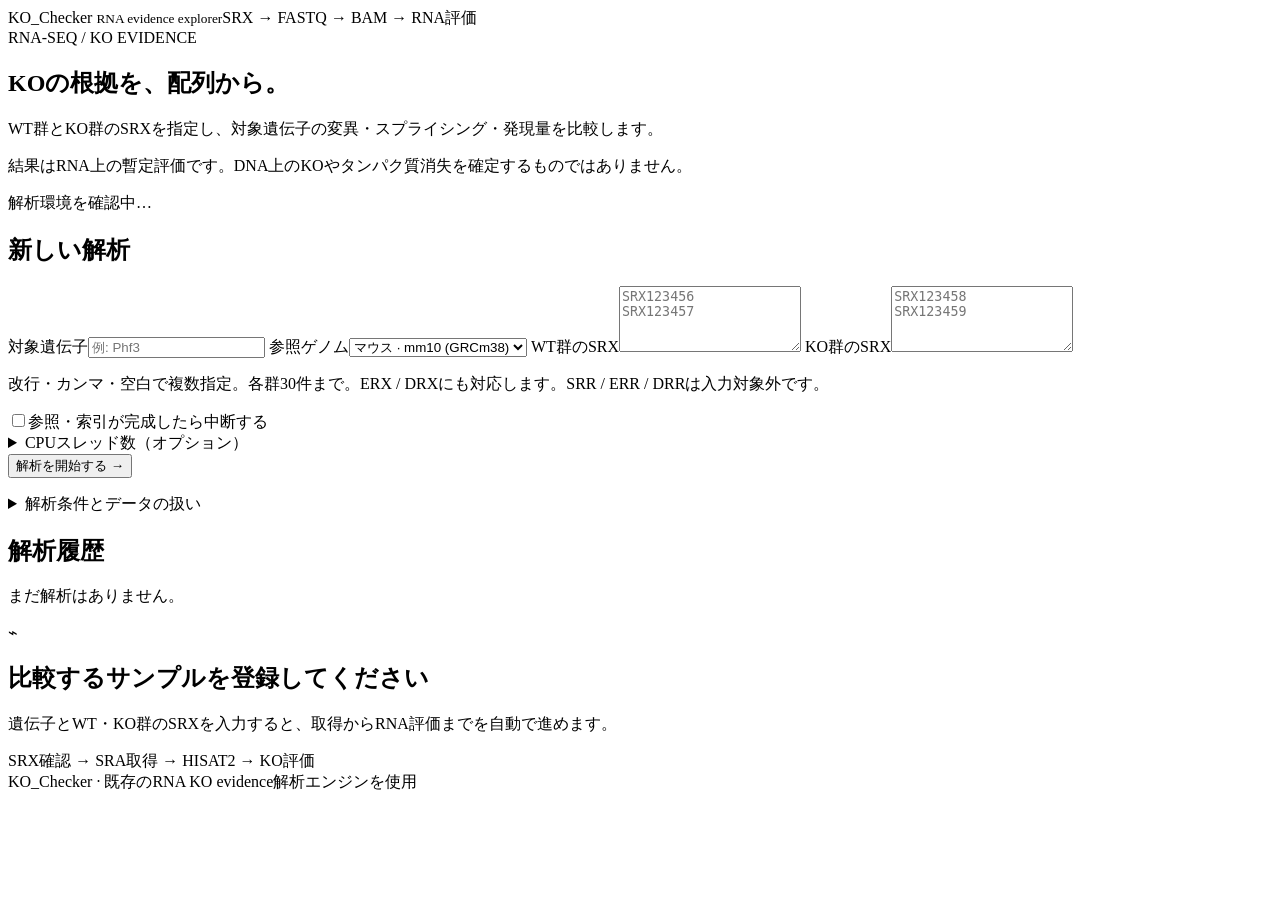
==== KO_CHECKER/static/index.html @ 0926950b "Add files via upload" ====
<!doctype html>
<html lang="ja">
<head><meta charset="utf-8"><meta name="viewport" content="width=device-width,initial-scale=1"><title>KO_Checker | RNA evidence explorer</title><link rel="stylesheet" href="/style.css"><script src="/app.js" defer></script></head>
<body>
<header><span class="brand">KO_Checker <small>RNA evidence explorer</small></span><span class="tag">SRX → FASTQ → BAM → RNA評価</span></header>
<main>
<section class="intro"><span class="eyebrow">RNA-SEQ / KO EVIDENCE</span><h1>KOの根拠を、配列から。</h1><p>WT群とKO群のSRXを指定し、対象遺伝子の変異・スプライシング・発現量を比較します。</p><p class="notice">結果はRNA上の暫定評価です。DNA上のKOやタンパク質消失を確定するものではありません。</p></section>
<div id="health" class="health" role="status">解析環境を確認中…</div>
<div class="workspace">
<aside><section class="card"><h2>新しい解析</h2><form id="analysis-form">
<label for="gene">対象遺伝子</label><input id="gene" name="gene" placeholder="例: Phf3" required maxlength="120" pattern="[A-Za-z0-9_.-]+">
<label for="assembly">参照ゲノム</label><select id="assembly" name="assembly"><option value="mm10">マウス · mm10 (GRCm38)</option><option value="mm39">マウス · mm39 (GRCm39)</option><option value="hg38">ヒト · hg38 (GRCh38)</option></select>
<label for="wt"><span class="dot wt"></span> WT群のSRX</label><textarea id="wt" name="wt" placeholder="SRX123456&#10;SRX123457" required rows="4"></textarea>
<label for="ko"><span class="dot ko"></span> KO群のSRX</label><textarea id="ko" name="ko" placeholder="SRX123458&#10;SRX123459" required rows="4"></textarea>
<p class="hint">改行・カンマ・空白で複数指定。各群30件まで。ERX / DRXにも対応します。SRR / ERR / DRRは入力対象外です。</p>
<label class="check-option"><input type="checkbox" name="pause_after_reference" id="pause-after-reference">参照・索引が完成したら中断する</label>
<details><summary>CPUスレッド数（オプション）</summary><label for="threads">使用するスレッド数</label><input id="threads" name="threads" type="number" min="1" max="256" step="1" placeholder="空欄なら既定値" aria-describedby="threads-hint"><p id="threads-hint" class="hint">空欄ならサーバーの既定値を使用します。各ツールへの指定値で、処理全体のCPU使用量の上限ではありません。中断後の再開でも同じ設定を使用します。</p></details>
<button type="submit" id="submit">解析を開始する <span>→</span></button><p id="form-error" class="error" role="alert"></p>
</form><details><summary>解析条件とデータの扱い</summary><p>公開された通常のRNA-seqを対象とします。各SRXの全runを統合します。単一細胞・UMI・特殊なライブラリは対象外です。</p><p>参照・FASTQ・完了済みBAMを保存して再利用します。初回は大量のダウンロード、数時間以上の処理、十分なディスク容量が必要になる場合があります。</p><p>HISAT2は非ストランド指定で実行します。既存のKO判定閾値を維持し、アダプタ除去は自動実行しません。</p></details></section>
<section class="card history"><h2>解析履歴</h2><div id="history"><p class="muted">まだ解析はありません。</p></div></section></aside>
<div class="content">
<section id="empty" class="card empty"><div class="empty-symbol">⌁</div><h2>比較するサンプルを登録してください</h2><p>遺伝子とWT・KO群のSRXを入力すると、取得からRNA評価までを自動で進めます。</p><div class="steps">SRX確認 <b>→</b> SRA取得 <b>→</b> HISAT2 <b>→</b> KO評価</div></section>
<section id="job" class="card" hidden><div class="section-top"><div><span class="eyebrow" id="job-id"></span><h2 id="job-title"></h2></div><span id="status" class="badge"></span></div><p id="job-message" role="status" aria-live="polite"></p><progress id="progress" max="100" value="0"></progress><div class="progress-caption"><span id="stage"></span><span id="percent"></span></div>
<div class="job-metrics"><span id="elapsed"></span><span id="run-count"></span><span id="last-update"></span></div>
<p id="activity" class="hint"></p><p id="storage-progress" class="hint"></p><div id="transfer" hidden><progress id="transfer-progress" max="100" value="0"></progress><p id="transfer-text" class="hint"></p></div>
<div class="job-actions"><button id="pause" class="secondary" hidden>中断する</button><button id="resume" hidden>再開する</button><button id="retry" class="secondary" hidden>同じ条件で再実行</button></div>
<p id="pause-info" class="hint"></p><p id="job-error" class="error"></p><details id="log-panel"><summary>処理ログ</summary><pre id="log"></pre><a id="log-download">ログ全体をダウンロード</a></details></section>
<div id="results" hidden>
<section class="card"><h2>エクソンのカバレッジとWT比較</h2><p id="exon-summary" role="status"></p><div class="scroll"><table id="exons-table"></table></div><p class="hint">「局所的な読み取り低下の疑い」はRNA上の所見であり、DNAのエクソン欠損を確定しません。深度10以上の塩基が80%以上あるWTと他エクソンを比較に使用します。他エクソンで補正した相対深度がWTの20%以下、かつ読まれた塩基が50%未満の場合に疑いを表示します。探索用の基準で、統計的な有意差検定ではありません。</p><details><summary>数値の読み方</summary><p class="hint">深度は塩基品質20以上の有効リード数です。断片数は品質フィルタ前の塩基も含め、エクソンに整列したユニーク断片数です。スキップ支持はエクソン全体をまたぐ接合断片数で、既存アイソフォームによる接合も含みます。ゼロ深度区間は最長の連続区間を示します。転写産物によってエクソン番号が異なるため座標を併記します。gRNA標的座標の自動特定は行わず、既知の標的部位の評価はこの表の座標と照合してください。</p></details></section>
<section class="card"><div class="section-top"><h2>RNA評価の結果</h2><span class="muted">検体ごとの証拠</span></div><div id="summary" class="summary"></div><div class="scroll"><table id="samples-table"></table></div><p class="hint">WT_likeは候補位置での参照配列などを支持する判定です。undeterminedはKO不成立を意味しません。発現量だけでKOを判定しません。</p></section>
<section class="card"><h2>WT群とKO群の比較</h2><div class="charts"><div><h3>対象遺伝子の発現量 <small>CPM</small></h3><div id="cpm-chart"></div></div><div><h3>検体ごとのWT基準比</h3><div id="ratio-chart"></div></div></div><p class="hint">CPMはエクソン上のユニーク断片数をライブラリ断片数で補正した指標です（TPMではありません）。WT基準は、WTラベルかつWT_likeの検体の平均です。群平均には統計検定を適用していません。</p></section>
<section class="card"><h2>変異位置の局所支持率</h2><select id="event-select" aria-label="表示する変異"></select><div id="event-chart"></div><div id="event-depth" class="hint"></div><p class="hint">候補位置を全検体で再観測した結果です。深度10未満は低カバレッジのため参考値です。「未掲載」はデータ不足などを示し、0%とは異なります。支持率は遺伝子全体の異常mRNA割合ではありません。</p></section>
<section class="card"><h2>判定根拠の詳細</h2><p id="table-limit" class="hint"></p><details open><summary>変異候補</summary><div class="scroll"><table id="events-table"></table></div></details><details><summary>スプライス接合</summary><div class="scroll"><table id="junctions-table"></table></div></details><details><summary>予測タンパク質・NMD</summary><p class="hint">注釈転写産物ごとに、1変異または1スキップを適用した予測です。タンパク質配列の存在や量の実測ではありません。</p><div class="scroll"><table id="effects-table"></table></div></details></section>
<section class="card"><h2>解析データを保存</h2><div id="downloads" class="downloads"></div></section>
</div></div></div></main><footer>KO_Checker · 既存のRNA KO evidence解析エンジンを使用</footer>
</body></html>
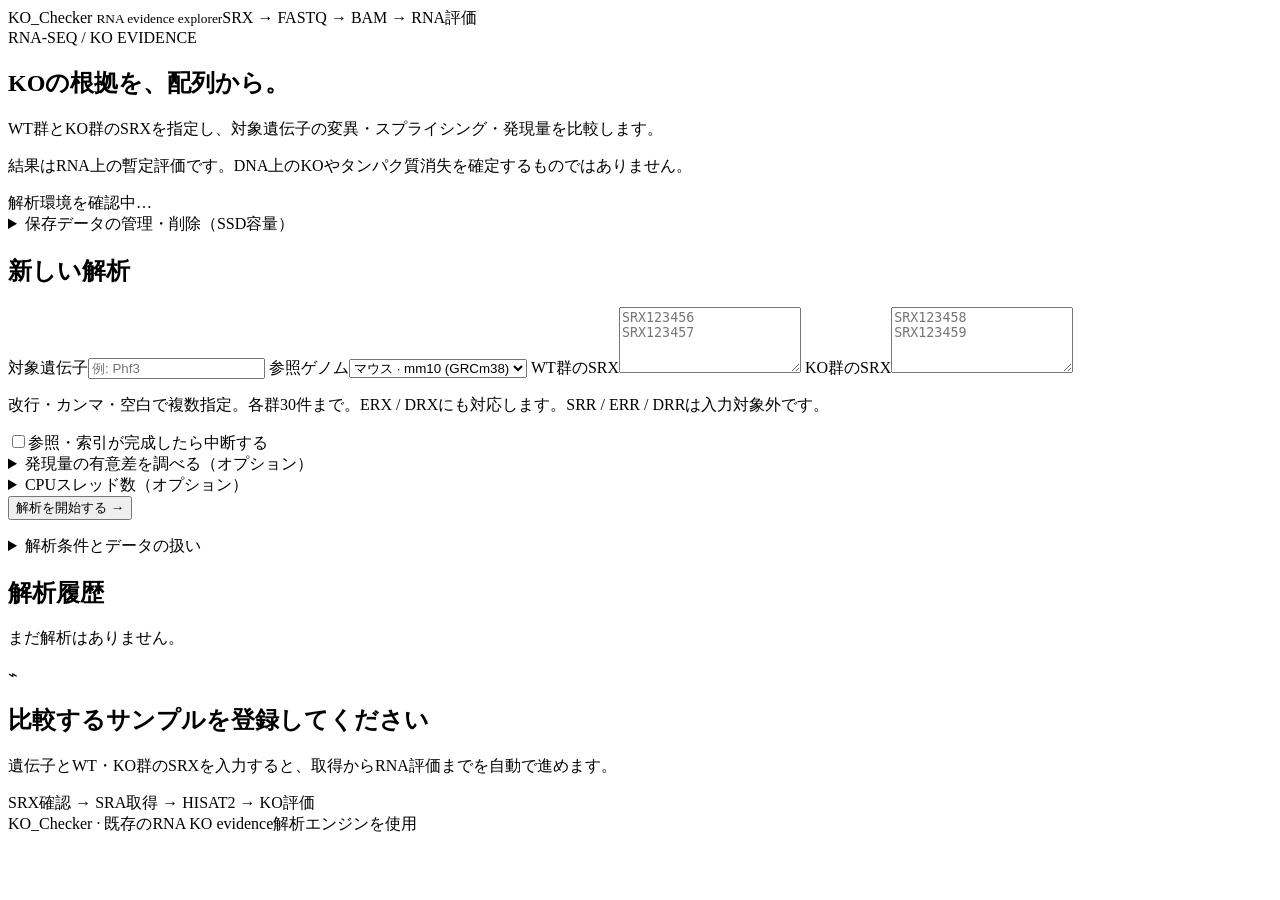
==== commit ebd8de88: "IGV Viwerの追加とKO判定プログラムの改善" ====
--- a/KO_CHECKER/static/index.html
+++ b/KO_CHECKER/static/index.html
@@ -1,11 +1,12 @@
 <!doctype html>
 <html lang="ja">
-<head><meta charset="utf-8"><meta name="viewport" content="width=device-width,initial-scale=1"><title>KO_Checker | RNA evidence explorer</title><link rel="stylesheet" href="/style.css"><script src="/app.js" defer></script></head>
+<head><meta charset="utf-8"><meta name="viewport" content="width=device-width,initial-scale=1"><title>KO_Checker | RNA evidence explorer</title><link rel="stylesheet" href="/style.css"><script src="/app.js" defer></script><script src="/storage.js" defer></script><script src="/structure.js" defer></script></head>
 <body>
 <header><span class="brand">KO_Checker <small>RNA evidence explorer</small></span><span class="tag">SRX → FASTQ → BAM → RNA評価</span></header>
 <main>
 <section class="intro"><span class="eyebrow">RNA-SEQ / KO EVIDENCE</span><h1>KOの根拠を、配列から。</h1><p>WT群とKO群のSRXを指定し、対象遺伝子の変異・スプライシング・発現量を比較します。</p><p class="notice">結果はRNA上の暫定評価です。DNA上のKOやタンパク質消失を確定するものではありません。</p></section>
 <div id="health" class="health" role="status">解析環境を確認中…</div>
+<details id="storage-panel" class="card storage-panel"><summary>保存データの管理・削除（SSD容量）</summary><p>SRA・FASTQ・BAM・参照ファイルの容量を確認し、不要なデータを選んで削除できます。</p><p class="hint">データは複数の解析で共有しています。中断中の解析も、削除後の再開には再取得・再計算が必要になる場合があります。結論・CSV・ログ・解析履歴は保持します。</p><div class="storage-actions"><button type="button" id="storage-refresh" class="secondary">容量を更新</button><button type="button" id="storage-select-reads" class="secondary">SRA・FASTQを選択</button><button type="button" id="storage-select-bam" class="secondary">BAMを選択</button><button type="button" id="storage-select-reference" class="secondary">参照と索引を選択</button><button type="button" id="storage-clear" class="secondary">選択を解除</button></div><p id="storage-status" role="status" aria-live="polite">開くと容量を確認します。</p><p id="storage-warning" class="hint"></p><div class="scroll"><table id="storage-table"></table></div><div class="storage-actions"><span id="storage-selected">選択なし</span><button type="button" id="storage-preview" disabled>選択したデータの削除内容を確認</button></div><div id="storage-confirmation" class="storage-confirmation" hidden><h3>削除内容の確認</h3><p id="storage-confirm-size"></p><ul id="storage-confirm-list"></ul><p>ごみ箱には移動せず、選択した共有データを完全に削除します。必要になったデータは再取得・再計算します。</p><div class="storage-actions"><button type="button" id="storage-delete" class="danger">確認したデータを完全に削除</button><button type="button" id="storage-cancel" class="secondary">キャンセル</button></div></div><p id="storage-error" class="error" role="alert"></p></details>
 <div class="workspace">
 <aside><section class="card"><h2>新しい解析</h2><form id="analysis-form">
 <label for="gene">対象遺伝子</label><input id="gene" name="gene" placeholder="例: Phf3" required maxlength="120" pattern="[A-Za-z0-9_.-]+">
@@ -14,9 +15,10 @@
 <label for="ko"><span class="dot ko"></span> KO群のSRX</label><textarea id="ko" name="ko" placeholder="SRX123458&#10;SRX123459" required rows="4"></textarea>
 <p class="hint">改行・カンマ・空白で複数指定。各群30件まで。ERX / DRXにも対応します。SRR / ERR / DRRは入力対象外です。</p>
 <label class="check-option"><input type="checkbox" name="pause_after_reference" id="pause-after-reference">参照・索引が完成したら中断する</label>
+<details><summary>発現量の有意差を調べる（オプション）</summary><label class="check-option"><input type="checkbox" name="confirm_replicates" id="confirm-replicates">各SRXは独立した生物学的反復で、群間の組織・実験条件・バッチが比較可能であることを確認した</label><p class="hint">各群2検体以上で、相対発現量CPMの平均差の探索的な置換検定を行います。対応のある検体や群とバッチが交絡するデータには使用しないでください。RNA-seqの組成補正やバッチ補正は行いません。未確認でも減少率は表示します。</p></details>
 <details><summary>CPUスレッド数（オプション）</summary><label for="threads">使用するスレッド数</label><input id="threads" name="threads" type="number" min="1" max="256" step="1" placeholder="空欄なら既定値" aria-describedby="threads-hint"><p id="threads-hint" class="hint">空欄ならサーバーの既定値を使用します。各ツールへの指定値で、処理全体のCPU使用量の上限ではありません。中断後の再開でも同じ設定を使用します。</p></details>
 <button type="submit" id="submit">解析を開始する <span>→</span></button><p id="form-error" class="error" role="alert"></p>
-</form><details><summary>解析条件とデータの扱い</summary><p>公開された通常のRNA-seqを対象とします。各SRXの全runを統合します。単一細胞・UMI・特殊なライブラリは対象外です。</p><p>参照・FASTQ・完了済みBAMを保存して再利用します。初回は大量のダウンロード、数時間以上の処理、十分なディスク容量が必要になる場合があります。</p><p>HISAT2は非ストランド指定で実行します。既存のKO判定閾値を維持し、アダプタ除去は自動実行しません。</p></details></section>
+</form><details><summary>解析条件とデータの扱い</summary><p>公開された通常のRNA-seqを対象とします。各SRXの全runを統合します。単一細胞・UMI・特殊なライブラリは対象外です。</p><p>prefetch → 整合性検査 → fasterq-dump → fastp → HISAT2 → samtoolsの順に処理します。参照・元FASTQ・前処理済みFASTQ・完了済みBAMを保存して再利用します。</p><p>fastpでアダプタ除去・品質フィルタとQCレポートを作成します。HISAT2は非ストランド指定、最大100マッピングを出力し、ペアエンドでは混合・discordantマッピングを無効にします。KO評価には従来どおりユニークな一次アラインメントを使用します。初回は数時間以上の処理と十分なディスク容量が必要になる場合があります。</p></details></section>
 <section class="card history"><h2>解析履歴</h2><div id="history"><p class="muted">まだ解析はありません。</p></div></section></aside>
 <div class="content">
 <section id="empty" class="card empty"><div class="empty-symbol">⌁</div><h2>比較するサンプルを登録してください</h2><p>遺伝子とWT・KO群のSRXを入力すると、取得からRNA評価までを自動で進めます。</p><div class="steps">SRX確認 <b>→</b> SRA取得 <b>→</b> HISAT2 <b>→</b> KO評価</div></section>
@@ -26,11 +28,14 @@
 <div class="job-actions"><button id="pause" class="secondary" hidden>中断する</button><button id="resume" hidden>再開する</button><button id="retry" class="secondary" hidden>同じ条件で再実行</button></div>
 <p id="pause-info" class="hint"></p><p id="job-error" class="error"></p><details id="log-panel"><summary>処理ログ</summary><pre id="log"></pre><a id="log-download">ログ全体をダウンロード</a></details></section>
 <div id="results" hidden>
+<section class="card conclusion" aria-labelledby="conclusion-title"><span class="eyebrow">CONCLUSION</span><h2 id="conclusion-title">解析の結論</h2><dl class="conclusion-findings"><dt>配列による評価</dt><dd id="conclusion-sequence"></dd><dt>WT比の発現量</dt><dd><p id="conclusion-expression"></p><p id="conclusion-statistics" class="hint"></p></dd><dt>局所的に低下したエクソン</dt><dd><p id="conclusion-exons"></p><ul id="conclusion-exon-highlights"></ul></dd><dt>NMDの解釈</dt><dd id="conclusion-nmd"></dd></dl><p id="conclusion-overall" class="conclusion-overall"></p><details><summary>この結論の範囲</summary><p id="conclusion-sequence-note"></p><ul id="conclusion-notes"></ul></details></section>
 <section class="card"><h2>エクソンのカバレッジとWT比較</h2><p id="exon-summary" role="status"></p><div class="scroll"><table id="exons-table"></table></div><p class="hint">「局所的な読み取り低下の疑い」はRNA上の所見であり、DNAのエクソン欠損を確定しません。深度10以上の塩基が80%以上あるWTと他エクソンを比較に使用します。他エクソンで補正した相対深度がWTの20%以下、かつ読まれた塩基が50%未満の場合に疑いを表示します。探索用の基準で、統計的な有意差検定ではありません。</p><details><summary>数値の読み方</summary><p class="hint">深度は塩基品質20以上の有効リード数です。断片数は品質フィルタ前の塩基も含め、エクソンに整列したユニーク断片数です。スキップ支持はエクソン全体をまたぐ接合断片数で、既存アイソフォームによる接合も含みます。ゼロ深度区間は最長の連続区間を示します。転写産物によってエクソン番号が異なるため座標を併記します。gRNA標的座標の自動特定は行わず、既知の標的部位の評価はこの表の座標と照合してください。</p></details></section>
+<section class="card" aria-labelledby="structure-title"><h2 id="structure-title">WTとKOの遺伝子構造</h2><p id="structure-status" class="hint"></p><div id="structure-controls" class="structure-controls" hidden><label>転写産物<select id="structure-transcript"></select></label><label>WT検体<select id="structure-wt"></select></label><label>KO検体<select id="structure-ko"></select></label><label>KO予測モデル<select id="structure-model"></select></label><label class="check-option"><input type="checkbox" id="structure-compress" checked>イントロンを短縮</label><label>表示倍率<select id="structure-zoom"><option value="1">100%</option><option value="1.5">150%</option><option value="2">200%</option><option value="3">300%</option></select></label><button type="button" id="structure-save" class="secondary">図をSVGで保存</button></div><div id="structure-diagram" class="structure-diagram"></div><p id="structure-detail" class="structure-detail" role="status">エクソン・開始／終止コドン・変異を選ぶと詳細を表示します。</p><p class="hint">WTは参照注釈に観測された深度と変異を重ねた図です。KOの欠損・接合・終止コドンはモデルの仮定を含みます。薄い箱はUTR等の非CDS、太い箱は参照CDSまたはKOモデルの予測ORF（翻訳範囲が不明なら参照CDS）、赤い斜線は欠損候補、破線は条件付きの接合、ひし形は観測した変異です。図は5′→3′方向に描き、マイナス鎖ではゲノム座標が右へ減少します。</p></section>
+<section class="card"><h2>RNA領域欠損によるKO推定・アミノ酸配列</h2><p id="region-summary"></p><p class="hint">WTで十分読める領域の深度がライブラリ補正後に90%以上減少し、別の領域は保たれる場合を評価します。主要なコード配列の開始領域喪失、または30塩基以上かつ10%以上のコード領域喪失／フレームシフトをKO様の根拠にします。DNA欠失の確定ではありません。「coverage_only」は接合未確認の仮定モデルです。末端欠損では未知の末端配列を作らず、既知部分のペプチド断片だけを表示します。開始コドン欠損では翻訳開始位置を推測しません。</p><div class="scroll"><table id="regions-table"></table></div></section>
 <section class="card"><div class="section-top"><h2>RNA評価の結果</h2><span class="muted">検体ごとの証拠</span></div><div id="summary" class="summary"></div><div class="scroll"><table id="samples-table"></table></div><p class="hint">WT_likeは候補位置での参照配列などを支持する判定です。undeterminedはKO不成立を意味しません。発現量だけでKOを判定しません。</p></section>
-<section class="card"><h2>WT群とKO群の比較</h2><div class="charts"><div><h3>対象遺伝子の発現量 <small>CPM</small></h3><div id="cpm-chart"></div></div><div><h3>検体ごとのWT基準比</h3><div id="ratio-chart"></div></div></div><p class="hint">CPMはエクソン上のユニーク断片数をライブラリ断片数で補正した指標です（TPMではありません）。WT基準は、WTラベルかつWT_likeの検体の平均です。群平均には統計検定を適用していません。</p></section>
+<section class="card"><h2>WT群とKO群の比較</h2><div class="charts"><div><h3>対象遺伝子の発現量 <small>CPM</small></h3><div id="cpm-chart"></div></div><div><h3>検体ごとのWT基準比</h3><div id="ratio-chart"></div></div></div><p class="hint">CPMはエクソン上のユニーク断片数をライブラリ断片数で補正した相対発現指標です（TPMや絶対mRNA量ではありません）。WT基準は、有効なライブラリ計数を持つWT指定検体すべての平均です。配列の判定保留でも発現量を比較します。有意差の評価条件と結果は冒頭の結論に表示します。</p></section>
 <section class="card"><h2>変異位置の局所支持率</h2><select id="event-select" aria-label="表示する変異"></select><div id="event-chart"></div><div id="event-depth" class="hint"></div><p class="hint">候補位置を全検体で再観測した結果です。深度10未満は低カバレッジのため参考値です。「未掲載」はデータ不足などを示し、0%とは異なります。支持率は遺伝子全体の異常mRNA割合ではありません。</p></section>
 <section class="card"><h2>判定根拠の詳細</h2><p id="table-limit" class="hint"></p><details open><summary>変異候補</summary><div class="scroll"><table id="events-table"></table></div></details><details><summary>スプライス接合</summary><div class="scroll"><table id="junctions-table"></table></div></details><details><summary>予測タンパク質・NMD</summary><p class="hint">注釈転写産物ごとに、1変異または1スキップを適用した予測です。タンパク質配列の存在や量の実測ではありません。</p><div class="scroll"><table id="effects-table"></table></div></details></section>
 <section class="card"><h2>解析データを保存</h2><div id="downloads" class="downloads"></div></section>
 </div></div></div></main><footer>KO_Checker · 既存のRNA KO evidence解析エンジンを使用</footer>
-</body></html>
+<script src="/igv-panel.js" defer></script></body></html>
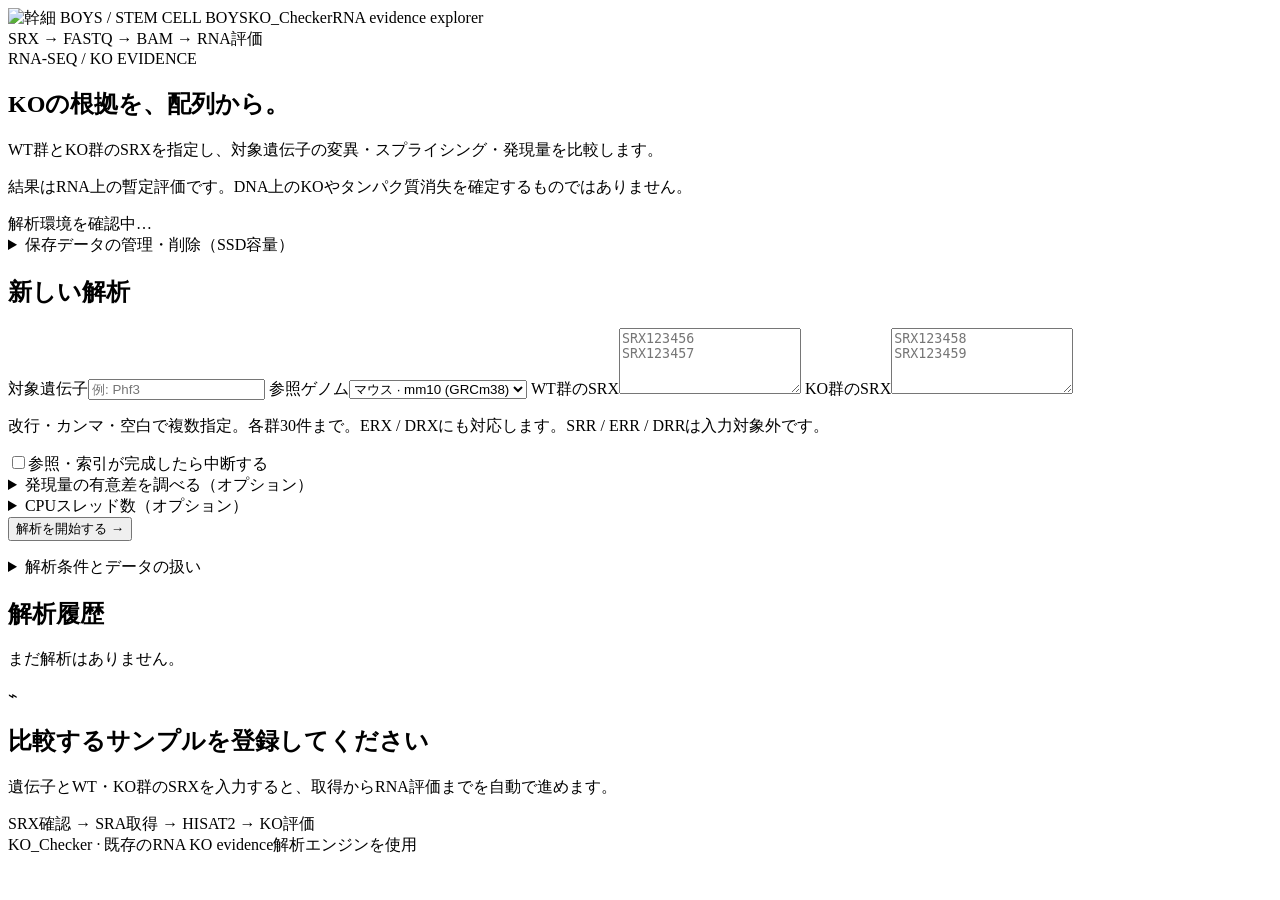
==== commit 5238fb92: "テスト送信" ====
--- a/KO_CHECKER/static/index.html
+++ b/KO_CHECKER/static/index.html
@@ -2,7 +2,7 @@
 <html lang="ja">
 <head><meta charset="utf-8"><meta name="viewport" content="width=device-width,initial-scale=1"><title>KO_Checker | RNA evidence explorer</title><link rel="stylesheet" href="/style.css"><script src="/app.js" defer></script><script src="/storage.js" defer></script><script src="/structure.js" defer></script></head>
 <body>
-<header><span class="brand">KO_Checker <small>RNA evidence explorer</small></span><span class="tag">SRX → FASTQ → BAM → RNA評価</span></header>
+<header><div class="brand-group"><img class="brand-logo" src="/stem-cell-boys.png" alt="幹細 BOYS / STEM CELL BOYS" width="72" height="72"><span class="brand">KO_Checker</span><span class="brand-description">RNA evidence explorer</span></div><span class="tag">SRX → FASTQ → BAM → RNA評価</span></header>
 <main>
 <section class="intro"><span class="eyebrow">RNA-SEQ / KO EVIDENCE</span><h1>KOの根拠を、配列から。</h1><p>WT群とKO群のSRXを指定し、対象遺伝子の変異・スプライシング・発現量を比較します。</p><p class="notice">結果はRNA上の暫定評価です。DNA上のKOやタンパク質消失を確定するものではありません。</p></section>
 <div id="health" class="health" role="status">解析環境を確認中…</div>
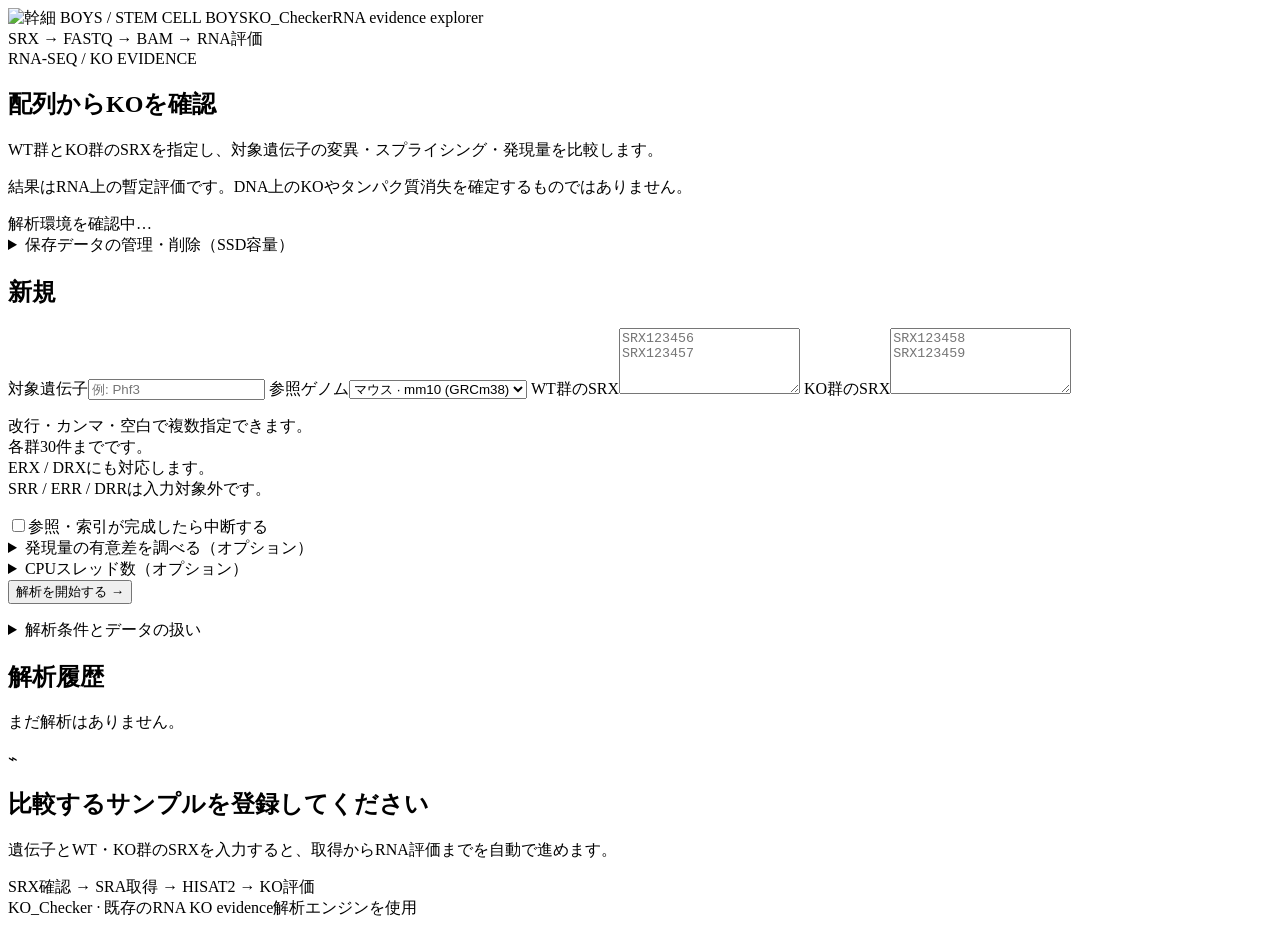
==== commit c4850f64: "文章の行間や配置、色等を変更" ====
--- a/KO_CHECKER/static/index.html
+++ b/KO_CHECKER/static/index.html
@@ -4,21 +4,21 @@
 <body>
 <header><div class="brand-group"><img class="brand-logo" src="/stem-cell-boys.png" alt="幹細 BOYS / STEM CELL BOYS" width="72" height="72"><span class="brand">KO_Checker</span><span class="brand-description">RNA evidence explorer</span></div><span class="tag">SRX → FASTQ → BAM → RNA評価</span></header>
 <main>
-<section class="intro"><span class="eyebrow">RNA-SEQ / KO EVIDENCE</span><h1>KOの根拠を、配列から。</h1><p>WT群とKO群のSRXを指定し、対象遺伝子の変異・スプライシング・発現量を比較します。</p><p class="notice">結果はRNA上の暫定評価です。DNA上のKOやタンパク質消失を確定するものではありません。</p></section>
+<section class="intro"><span class="eyebrow">RNA-SEQ / KO EVIDENCE</span><h1>配列からKOを確認</h1><p>WT群とKO群のSRXを指定し、対象遺伝子の変異・スプライシング・発現量を比較します。</p><p class="notice">結果はRNA上の暫定評価です。DNA上のKOやタンパク質消失を確定するものではありません。</p></section>
 <div id="health" class="health" role="status">解析環境を確認中…</div>
 <details id="storage-panel" class="card storage-panel"><summary>保存データの管理・削除（SSD容量）</summary><p>SRA・FASTQ・BAM・参照ファイルの容量を確認し、不要なデータを選んで削除できます。</p><p class="hint">データは複数の解析で共有しています。中断中の解析も、削除後の再開には再取得・再計算が必要になる場合があります。結論・CSV・ログ・解析履歴は保持します。</p><div class="storage-actions"><button type="button" id="storage-refresh" class="secondary">容量を更新</button><button type="button" id="storage-select-reads" class="secondary">SRA・FASTQを選択</button><button type="button" id="storage-select-bam" class="secondary">BAMを選択</button><button type="button" id="storage-select-reference" class="secondary">参照と索引を選択</button><button type="button" id="storage-clear" class="secondary">選択を解除</button></div><p id="storage-status" role="status" aria-live="polite">開くと容量を確認します。</p><p id="storage-warning" class="hint"></p><div class="scroll"><table id="storage-table"></table></div><div class="storage-actions"><span id="storage-selected">選択なし</span><button type="button" id="storage-preview" disabled>選択したデータの削除内容を確認</button></div><div id="storage-confirmation" class="storage-confirmation" hidden><h3>削除内容の確認</h3><p id="storage-confirm-size"></p><ul id="storage-confirm-list"></ul><p>ごみ箱には移動せず、選択した共有データを完全に削除します。必要になったデータは再取得・再計算します。</p><div class="storage-actions"><button type="button" id="storage-delete" class="danger">確認したデータを完全に削除</button><button type="button" id="storage-cancel" class="secondary">キャンセル</button></div></div><p id="storage-error" class="error" role="alert"></p></details>
 <div class="workspace">
-<aside><section class="card"><h2>新しい解析</h2><form id="analysis-form">
+<aside><section class="card"><h2>新規</h2><form id="analysis-form">
 <label for="gene">対象遺伝子</label><input id="gene" name="gene" placeholder="例: Phf3" required maxlength="120" pattern="[A-Za-z0-9_.-]+">
 <label for="assembly">参照ゲノム</label><select id="assembly" name="assembly"><option value="mm10">マウス · mm10 (GRCm38)</option><option value="mm39">マウス · mm39 (GRCm39)</option><option value="hg38">ヒト · hg38 (GRCh38)</option></select>
 <label for="wt"><span class="dot wt"></span> WT群のSRX</label><textarea id="wt" name="wt" placeholder="SRX123456&#10;SRX123457" required rows="4"></textarea>
 <label for="ko"><span class="dot ko"></span> KO群のSRX</label><textarea id="ko" name="ko" placeholder="SRX123458&#10;SRX123459" required rows="4"></textarea>
-<p class="hint">改行・カンマ・空白で複数指定。各群30件まで。ERX / DRXにも対応します。SRR / ERR / DRRは入力対象外です。</p>
-<label class="check-option"><input type="checkbox" name="pause_after_reference" id="pause-after-reference">参照・索引が完成したら中断する</label>
-<details><summary>発現量の有意差を調べる（オプション）</summary><label class="check-option"><input type="checkbox" name="confirm_replicates" id="confirm-replicates">各SRXは独立した生物学的反復で、群間の組織・実験条件・バッチが比較可能であることを確認した</label><p class="hint">各群2検体以上で、相対発現量CPMの平均差の探索的な置換検定を行います。対応のある検体や群とバッチが交絡するデータには使用しないでください。RNA-seqの組成補正やバッチ補正は行いません。未確認でも減少率は表示します。</p></details>
+<p class="hint sentence-lines">改行・カンマ・空白で複数指定できます。<br>各群30件までです。<br>ERX / DRXにも対応します。<br>SRR / ERR / DRRは入力対象外です。</p>
+<label class="check-option sentence-lines"><input type="checkbox" name="pause_after_reference" id="pause-after-reference">参照・索引が完成したら中断する</label>
+<details><summary>発現量の有意差を調べる（オプション）</summary><label class="check-option sentence-lines"><input type="checkbox" name="confirm_replicates" id="confirm-replicates">各SRXは独立した生物学的反復で、群間の組織・実験条件・バッチが比較可能であることを確認した</label><p class="hint sentence-lines">各群2検体以上で、相対発現量CPMの平均差の探索的な置換検定を行います。<br>対応のある検体や群とバッチが交絡するデータには使用しないでください。<br>RNA-seqの組成補正やバッチ補正は行いません。<br>未確認でも減少率は表示します。</p></details>
 <details><summary>CPUスレッド数（オプション）</summary><label for="threads">使用するスレッド数</label><input id="threads" name="threads" type="number" min="1" max="256" step="1" placeholder="空欄なら既定値" aria-describedby="threads-hint"><p id="threads-hint" class="hint">空欄ならサーバーの既定値を使用します。各ツールへの指定値で、処理全体のCPU使用量の上限ではありません。中断後の再開でも同じ設定を使用します。</p></details>
 <button type="submit" id="submit">解析を開始する <span>→</span></button><p id="form-error" class="error" role="alert"></p>
-</form><details><summary>解析条件とデータの扱い</summary><p>公開された通常のRNA-seqを対象とします。各SRXの全runを統合します。単一細胞・UMI・特殊なライブラリは対象外です。</p><p>prefetch → 整合性検査 → fasterq-dump → fastp → HISAT2 → samtoolsの順に処理します。参照・元FASTQ・前処理済みFASTQ・完了済みBAMを保存して再利用します。</p><p>fastpでアダプタ除去・品質フィルタとQCレポートを作成します。HISAT2は非ストランド指定、最大100マッピングを出力し、ペアエンドでは混合・discordantマッピングを無効にします。KO評価には従来どおりユニークな一次アラインメントを使用します。初回は数時間以上の処理と十分なディスク容量が必要になる場合があります。</p></details></section>
+</form><details><summary>解析条件とデータの扱い</summary><p class="sentence-lines">公開された通常のRNA-seqを対象とします。<br>各SRXの全runを統合します。<br>単一細胞・UMI・特殊なライブラリは対象外です。</p><p class="sentence-lines">prefetch → 整合性検査 → fasterq-dump → fastp → HISAT2 → samtoolsの順に処理します。<br>参照・元FASTQ・前処理済みFASTQ・完了済みBAMを保存して再利用します。</p><p class="sentence-lines">fastpでアダプタ除去・品質フィルタとQCレポートを作成します。<br>HISAT2は非ストランド指定、最大100マッピングを出力し、ペアエンドでは混合・discordantマッピングを無効にします。<br>KO評価には従来どおりユニークな一次アラインメントを使用します。<br>初回は数時間以上の処理と十分なディスク容量が必要になる場合があります。</p></details></section>
 <section class="card history"><h2>解析履歴</h2><div id="history"><p class="muted">まだ解析はありません。</p></div></section></aside>
 <div class="content">
 <section id="empty" class="card empty"><div class="empty-symbol">⌁</div><h2>比較するサンプルを登録してください</h2><p>遺伝子とWT・KO群のSRXを入力すると、取得からRNA評価までを自動で進めます。</p><div class="steps">SRX確認 <b>→</b> SRA取得 <b>→</b> HISAT2 <b>→</b> KO評価</div></section>
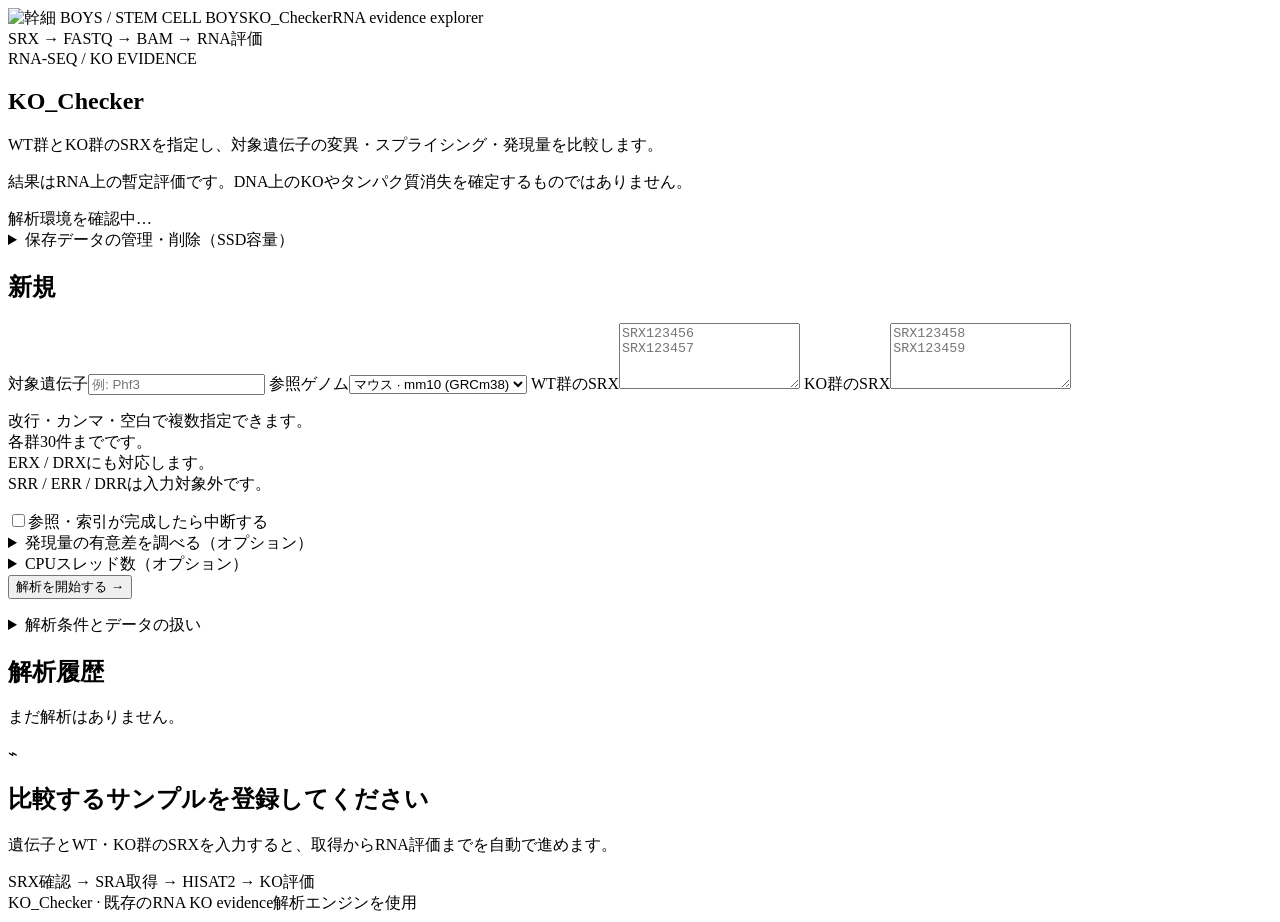
==== commit 38cc70a6: "選択ボタンの仕様変更" ====
--- a/KO_CHECKER/static/index.html
+++ b/KO_CHECKER/static/index.html
@@ -1,10 +1,10 @@
 <!doctype html>
 <html lang="ja">
-<head><meta charset="utf-8"><meta name="viewport" content="width=device-width,initial-scale=1"><title>KO_Checker | RNA evidence explorer</title><link rel="stylesheet" href="/style.css"><script src="/app.js" defer></script><script src="/storage.js" defer></script><script src="/structure.js" defer></script></head>
+<head><meta charset="utf-8"><meta name="viewport" content="width=device-width,initial-scale=1"><title>KO_Checker | RNA evidence explorer</title><link rel="preconnect" href="https://fonts.googleapis.com"><link rel="preconnect" href="https://fonts.gstatic.com" crossorigin><link rel="stylesheet" href="https://fonts.googleapis.com/css2?family=Noto+Sans+JP:wght@100..900&amp;display=swap"><link rel="stylesheet" href="/style.css"><script src="/app.js" defer></script><script src="/storage.js" defer></script><script src="/structure.js" defer></script></head>
 <body>
 <header><div class="brand-group"><img class="brand-logo" src="/stem-cell-boys.png" alt="幹細 BOYS / STEM CELL BOYS" width="72" height="72"><span class="brand">KO_Checker</span><span class="brand-description">RNA evidence explorer</span></div><span class="tag">SRX → FASTQ → BAM → RNA評価</span></header>
 <main>
-<section class="intro"><span class="eyebrow">RNA-SEQ / KO EVIDENCE</span><h1>配列からKOを確認</h1><p>WT群とKO群のSRXを指定し、対象遺伝子の変異・スプライシング・発現量を比較します。</p><p class="notice">結果はRNA上の暫定評価です。DNA上のKOやタンパク質消失を確定するものではありません。</p></section>
+<section class="intro"><span class="eyebrow">RNA-SEQ / KO EVIDENCE</span><h1>KO_Checker</h1><p>WT群とKO群のSRXを指定し、対象遺伝子の変異・スプライシング・発現量を比較します。</p><p class="notice">結果はRNA上の暫定評価です。DNA上のKOやタンパク質消失を確定するものではありません。</p></section>
 <div id="health" class="health" role="status">解析環境を確認中…</div>
 <details id="storage-panel" class="card storage-panel"><summary>保存データの管理・削除（SSD容量）</summary><p>SRA・FASTQ・BAM・参照ファイルの容量を確認し、不要なデータを選んで削除できます。</p><p class="hint">データは複数の解析で共有しています。中断中の解析も、削除後の再開には再取得・再計算が必要になる場合があります。結論・CSV・ログ・解析履歴は保持します。</p><div class="storage-actions"><button type="button" id="storage-refresh" class="secondary">容量を更新</button><button type="button" id="storage-select-reads" class="secondary">SRA・FASTQを選択</button><button type="button" id="storage-select-bam" class="secondary">BAMを選択</button><button type="button" id="storage-select-reference" class="secondary">参照と索引を選択</button><button type="button" id="storage-clear" class="secondary">選択を解除</button></div><p id="storage-status" role="status" aria-live="polite">開くと容量を確認します。</p><p id="storage-warning" class="hint"></p><div class="scroll"><table id="storage-table"></table></div><div class="storage-actions"><span id="storage-selected">選択なし</span><button type="button" id="storage-preview" disabled>選択したデータの削除内容を確認</button></div><div id="storage-confirmation" class="storage-confirmation" hidden><h3>削除内容の確認</h3><p id="storage-confirm-size"></p><ul id="storage-confirm-list"></ul><p>ごみ箱には移動せず、選択した共有データを完全に削除します。必要になったデータは再取得・再計算します。</p><div class="storage-actions"><button type="button" id="storage-delete" class="danger">確認したデータを完全に削除</button><button type="button" id="storage-cancel" class="secondary">キャンセル</button></div></div><p id="storage-error" class="error" role="alert"></p></details>
 <div class="workspace">
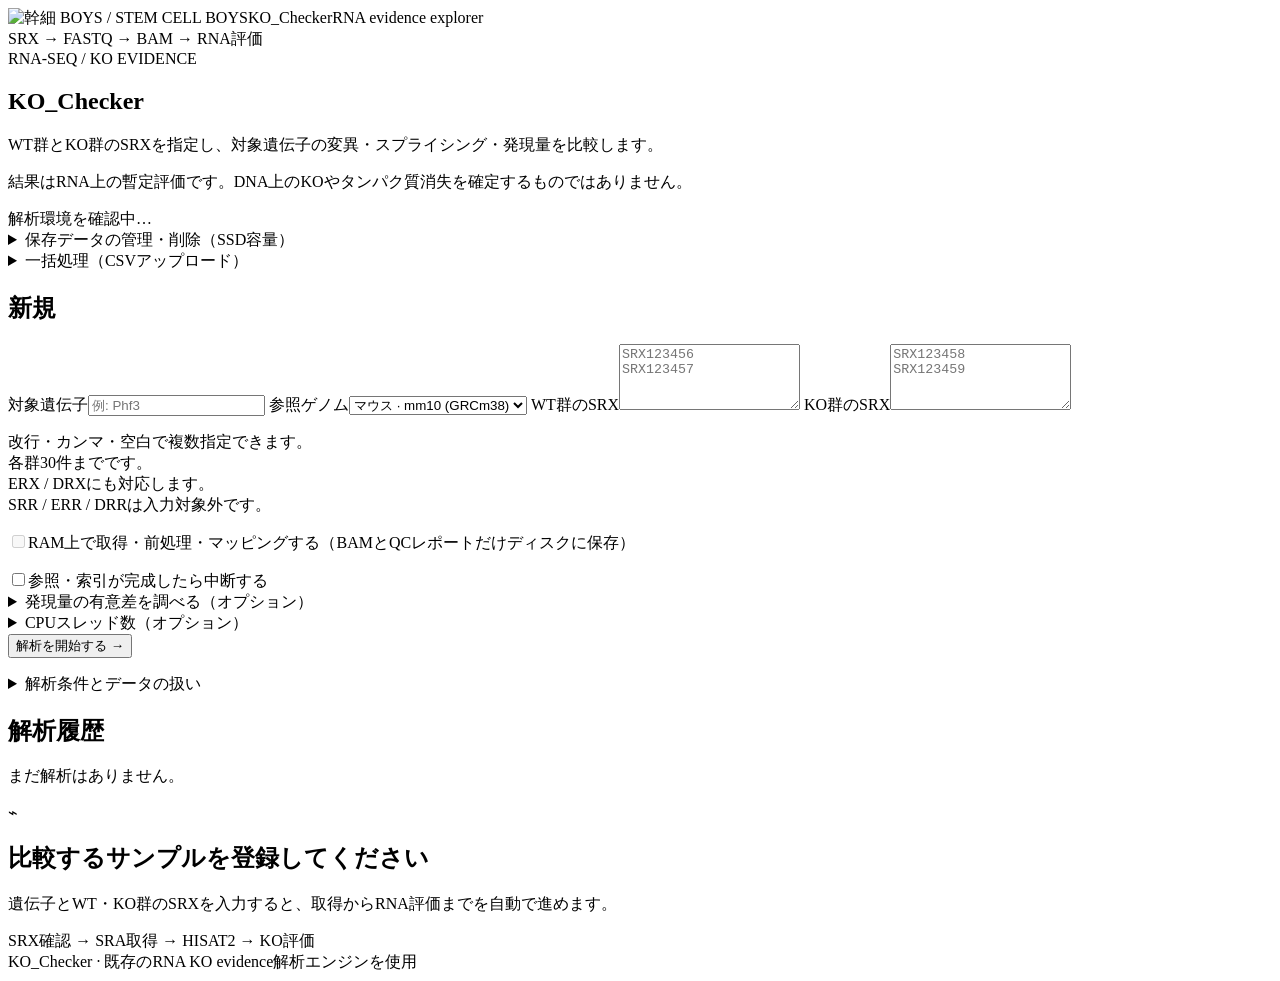
==== commit 4e62024a: "LABで公開できる形に変更,csvによるバッチ処理を追加" ====
--- a/KO_CHECKER/static/index.html
+++ b/KO_CHECKER/static/index.html
@@ -1,12 +1,21 @@
 <!doctype html>
 <html lang="ja">
-<head><meta charset="utf-8"><meta name="viewport" content="width=device-width,initial-scale=1"><title>KO_Checker | RNA evidence explorer</title><link rel="preconnect" href="https://fonts.googleapis.com"><link rel="preconnect" href="https://fonts.gstatic.com" crossorigin><link rel="stylesheet" href="https://fonts.googleapis.com/css2?family=Noto+Sans+JP:wght@100..900&amp;display=swap"><link rel="stylesheet" href="/style.css"><script src="/app.js" defer></script><script src="/storage.js" defer></script><script src="/structure.js" defer></script></head>
+<head><meta charset="utf-8"><meta name="viewport" content="width=device-width,initial-scale=1"><title>KO_Checker | RNA evidence explorer</title><link rel="preconnect" href="https://fonts.googleapis.com"><link rel="preconnect" href="https://fonts.gstatic.com" crossorigin><link rel="stylesheet" href="https://fonts.googleapis.com/css2?family=Noto+Sans+JP:wght@100..900&amp;display=swap"><link rel="stylesheet" href="/style.css"><script src="/app.js" defer></script><script src="/storage.js" defer></script><script src="/batch.js" defer></script><script src="/structure.js" defer></script></head>
 <body>
 <header><div class="brand-group"><img class="brand-logo" src="/stem-cell-boys.png" alt="幹細 BOYS / STEM CELL BOYS" width="72" height="72"><span class="brand">KO_Checker</span><span class="brand-description">RNA evidence explorer</span></div><span class="tag">SRX → FASTQ → BAM → RNA評価</span></header>
 <main>
 <section class="intro"><span class="eyebrow">RNA-SEQ / KO EVIDENCE</span><h1>KO_Checker</h1><p>WT群とKO群のSRXを指定し、対象遺伝子の変異・スプライシング・発現量を比較します。</p><p class="notice">結果はRNA上の暫定評価です。DNA上のKOやタンパク質消失を確定するものではありません。</p></section>
 <div id="health" class="health" role="status">解析環境を確認中…</div>
 <details id="storage-panel" class="card storage-panel"><summary>保存データの管理・削除（SSD容量）</summary><p>SRA・FASTQ・BAM・参照ファイルの容量を確認し、不要なデータを選んで削除できます。</p><p class="hint">データは複数の解析で共有しています。中断中の解析も、削除後の再開には再取得・再計算が必要になる場合があります。結論・CSV・ログ・解析履歴は保持します。</p><div class="storage-actions"><button type="button" id="storage-refresh" class="secondary">容量を更新</button><button type="button" id="storage-select-reads" class="secondary">SRA・FASTQを選択</button><button type="button" id="storage-select-bam" class="secondary">BAMを選択</button><button type="button" id="storage-select-reference" class="secondary">参照と索引を選択</button><button type="button" id="storage-clear" class="secondary">選択を解除</button></div><p id="storage-status" role="status" aria-live="polite">開くと容量を確認します。</p><p id="storage-warning" class="hint"></p><div class="scroll"><table id="storage-table"></table></div><div class="storage-actions"><span id="storage-selected">選択なし</span><button type="button" id="storage-preview" disabled>選択したデータの削除内容を確認</button></div><div id="storage-confirmation" class="storage-confirmation" hidden><h3>削除内容の確認</h3><p id="storage-confirm-size"></p><ul id="storage-confirm-list"></ul><p>ごみ箱には移動せず、選択した共有データを完全に削除します。必要になったデータは再取得・再計算します。</p><div class="storage-actions"><button type="button" id="storage-delete" class="danger">確認したデータを完全に削除</button><button type="button" id="storage-cancel" class="secondary">キャンセル</button></div></div><p id="storage-error" class="error" role="alert"></p></details>
+<details id="batch-panel" class="card batch-panel"><summary>一括処理（CSVアップロード）</summary><p class="sentence-lines">実験一覧のCSVを読み込み、選択した実験を1件ずつ順番に解析します。<br>CSVには WT_SRX・KO_SRX と対象遺伝子（target_symbols / gene / target_label）の列が必要です。SRXは空白・カンマ区切りで複数指定できます。</p><p class="hint sentence-lines">一括処理の解析は「解析履歴」には表示せず、下の一覧から開きます。指定した数の解析を同時に実行し、1件終わるごとに次を開始します。途中で単独の解析を開始すると、一括処理の次の項目より先に実行します。<br>同じSRX（共通のWTなど）や参照を使う解析が同時に動いた場合は、片方が完了を待って再利用します。<br>失敗した項目は飛ばして続行し、5件連続で失敗した場合や空き容量が設定値を下回った場合は一時停止します。</p>
+<div class="batch-options"><label>CSVファイル<input type="file" id="batch-file" accept=".csv,text/csv"></label><label>参照ゲノム<select id="batch-assembly"><option value="mm39">マウス · mm39 (GRCm39)</option><option value="mm10">マウス · mm10 (GRCm38)</option><option value="hg38">ヒト · hg38 (GRCh38)</option></select></label><label>CPUスレッド数<input id="batch-threads" type="number" min="1" max="256" step="1" placeholder="空欄なら既定値"></label><label>同時に実行する解析数<input id="batch-parallel" type="number" min="1" max="1" step="1" value="1"></label><label>空き容量がこれ未満で一時停止 (GB)<input id="batch-min-free" type="number" min="0" step="1" value="50"></label></div>
+<label for="batch-multi-gene">対象遺伝子が複数ある行（例: Tet1 / Tet2 の多重KO）</label><select id="batch-multi-gene"><option value="split">遺伝子ごとに別々に解析する</option><option value="first">先頭の遺伝子だけ解析する</option><option value="skip">解析せずスキップする</option></select>
+<label class="check-option"><input type="checkbox" id="batch-ram" disabled>RAM上で取得・前処理・マッピングする（BAMとQCレポートだけディスクに保存）</label>
+<label class="check-option"><input type="checkbox" id="batch-confirm">各SRXは独立した生物学的反復で、群間が比較可能であることを確認した（発現量の置換検定を行う）</label>
+<div id="batch-preview" hidden><p id="batch-preview-status" class="sentence-lines"></p><div class="storage-actions"><button type="button" id="batch-select-all" class="secondary">有効な行をすべて選択</button><button type="button" id="batch-clear" class="secondary">選択を解除</button><span class="batch-size"><input id="batch-size-limit" type="number" min="0" step="0.1" placeholder="例: 10" aria-label="FASTQ合計の上限 (GB)"> GB以下の行だけ</span><button type="button" id="batch-select-size" class="secondary">選択</button></div><div class="scroll"><table id="batch-preview-table"></table></div><div class="storage-actions"><span id="batch-selected">選択なし</span><button type="button" id="batch-start" disabled>選択した実験の一括処理を開始する</button></div></div>
+<p id="batch-error" class="error" role="alert"></p>
+<h3>一括処理の一覧</h3><div id="batch-list" class="batch-list"><p class="muted">まだ一括処理はありません。</p></div>
+<section id="batch-detail" hidden><div class="section-top"><h3 id="batch-title"></h3><span id="batch-status" class="badge"></span></div><p id="batch-message" role="status"></p><progress id="batch-progress" max="100" value="0"></progress><p id="batch-counts" class="hint"></p><div class="storage-actions"><button type="button" id="batch-pause" class="secondary">一時停止</button><button type="button" id="batch-resume">再開</button><button type="button" id="batch-cancel" class="secondary">未実行の項目を取り消す</button><button type="button" id="batch-retry" class="secondary">失敗した項目を再実行</button><a id="batch-summary" download>結果一覧CSVをダウンロード</a></div><p class="hint">一時停止すると実行中の解析も中断し、再開時は完了済みデータを再利用して続きから実行します。取り消しでは実行中の解析は止めません。結果一覧CSVには完了した解析の結論（KO様の検体数・発現比など）をまとめます。</p><div class="scroll"><table id="batch-items"></table></div></section></details>
 <div class="workspace">
 <aside><section class="card"><h2>新規</h2><form id="analysis-form">
 <label for="gene">対象遺伝子</label><input id="gene" name="gene" placeholder="例: Phf3" required maxlength="120" pattern="[A-Za-z0-9_.-]+">
@@ -14,6 +23,7 @@
 <label for="wt"><span class="dot wt"></span> WT群のSRX</label><textarea id="wt" name="wt" placeholder="SRX123456&#10;SRX123457" required rows="4"></textarea>
 <label for="ko"><span class="dot ko"></span> KO群のSRX</label><textarea id="ko" name="ko" placeholder="SRX123458&#10;SRX123459" required rows="4"></textarea>
 <p class="hint sentence-lines">改行・カンマ・空白で複数指定できます。<br>各群30件までです。<br>ERX / DRXにも対応します。<br>SRR / ERR / DRRは入力対象外です。</p>
+<label class="check-option sentence-lines"><input type="checkbox" name="ram_work" id="ram-work" disabled>RAM上で取得・前処理・マッピングする（BAMとQCレポートだけディスクに保存）</label><p id="ram-work-hint" class="hint sentence-lines"></p>
 <label class="check-option sentence-lines"><input type="checkbox" name="pause_after_reference" id="pause-after-reference">参照・索引が完成したら中断する</label>
 <details><summary>発現量の有意差を調べる（オプション）</summary><label class="check-option sentence-lines"><input type="checkbox" name="confirm_replicates" id="confirm-replicates">各SRXは独立した生物学的反復で、群間の組織・実験条件・バッチが比較可能であることを確認した</label><p class="hint sentence-lines">各群2検体以上で、相対発現量CPMの平均差の探索的な置換検定を行います。<br>対応のある検体や群とバッチが交絡するデータには使用しないでください。<br>RNA-seqの組成補正やバッチ補正は行いません。<br>未確認でも減少率は表示します。</p></details>
 <details><summary>CPUスレッド数（オプション）</summary><label for="threads">使用するスレッド数</label><input id="threads" name="threads" type="number" min="1" max="256" step="1" placeholder="空欄なら既定値" aria-describedby="threads-hint"><p id="threads-hint" class="hint">空欄ならサーバーの既定値を使用します。各ツールへの指定値で、処理全体のCPU使用量の上限ではありません。中断後の再開でも同じ設定を使用します。</p></details>
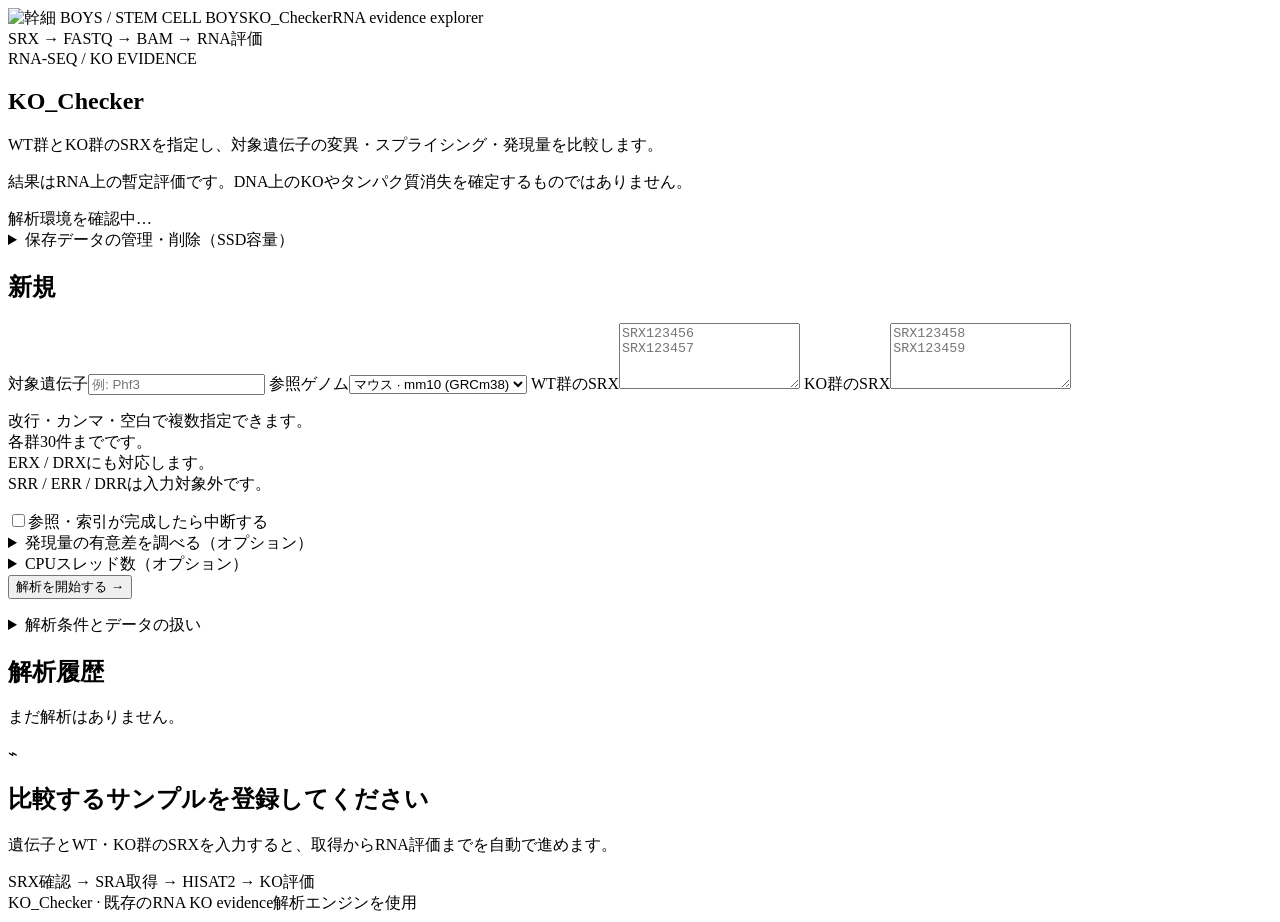
==== commit 16d2a30f: "変更" ====
--- a/KO_CHECKER/static/index.html
+++ b/KO_CHECKER/static/index.html
@@ -1,21 +1,12 @@
 <!doctype html>
 <html lang="ja">
-<head><meta charset="utf-8"><meta name="viewport" content="width=device-width,initial-scale=1"><title>KO_Checker | RNA evidence explorer</title><link rel="preconnect" href="https://fonts.googleapis.com"><link rel="preconnect" href="https://fonts.gstatic.com" crossorigin><link rel="stylesheet" href="https://fonts.googleapis.com/css2?family=Noto+Sans+JP:wght@100..900&amp;display=swap"><link rel="stylesheet" href="/style.css"><script src="/app.js" defer></script><script src="/storage.js" defer></script><script src="/batch.js" defer></script><script src="/structure.js" defer></script></head>
+<head><meta charset="utf-8"><meta name="viewport" content="width=device-width,initial-scale=1"><title>KO_Checker | RNA evidence explorer</title><link rel="preconnect" href="https://fonts.googleapis.com"><link rel="preconnect" href="https://fonts.gstatic.com" crossorigin><link rel="stylesheet" href="https://fonts.googleapis.com/css2?family=Noto+Sans+JP:wght@100..900&amp;display=swap"><link rel="stylesheet" href="/style.css"><script src="/app.js" defer></script><script src="/storage.js" defer></script><script src="/structure.js" defer></script></head>
 <body>
 <header><div class="brand-group"><img class="brand-logo" src="/stem-cell-boys.png" alt="幹細 BOYS / STEM CELL BOYS" width="72" height="72"><span class="brand">KO_Checker</span><span class="brand-description">RNA evidence explorer</span></div><span class="tag">SRX → FASTQ → BAM → RNA評価</span></header>
 <main>
 <section class="intro"><span class="eyebrow">RNA-SEQ / KO EVIDENCE</span><h1>KO_Checker</h1><p>WT群とKO群のSRXを指定し、対象遺伝子の変異・スプライシング・発現量を比較します。</p><p class="notice">結果はRNA上の暫定評価です。DNA上のKOやタンパク質消失を確定するものではありません。</p></section>
 <div id="health" class="health" role="status">解析環境を確認中…</div>
-<details id="storage-panel" class="card storage-panel"><summary>保存データの管理・削除（SSD容量）</summary><p>SRA・FASTQ・BAM・参照ファイルの容量を確認し、不要なデータを選んで削除できます。</p><p class="hint">データは複数の解析で共有しています。中断中の解析も、削除後の再開には再取得・再計算が必要になる場合があります。結論・CSV・ログ・解析履歴は保持します。</p><div class="storage-actions"><button type="button" id="storage-refresh" class="secondary">容量を更新</button><button type="button" id="storage-select-reads" class="secondary">SRA・FASTQを選択</button><button type="button" id="storage-select-bam" class="secondary">BAMを選択</button><button type="button" id="storage-select-reference" class="secondary">参照と索引を選択</button><button type="button" id="storage-clear" class="secondary">選択を解除</button></div><p id="storage-status" role="status" aria-live="polite">開くと容量を確認します。</p><p id="storage-warning" class="hint"></p><div class="scroll"><table id="storage-table"></table></div><div class="storage-actions"><span id="storage-selected">選択なし</span><button type="button" id="storage-preview" disabled>選択したデータの削除内容を確認</button></div><div id="storage-confirmation" class="storage-confirmation" hidden><h3>削除内容の確認</h3><p id="storage-confirm-size"></p><ul id="storage-confirm-list"></ul><p>ごみ箱には移動せず、選択した共有データを完全に削除します。必要になったデータは再取得・再計算します。</p><div class="storage-actions"><button type="button" id="storage-delete" class="danger">確認したデータを完全に削除</button><button type="button" id="storage-cancel" class="secondary">キャンセル</button></div></div><p id="storage-error" class="error" role="alert"></p></details>
-<details id="batch-panel" class="card batch-panel"><summary>一括処理（CSVアップロード）</summary><p class="sentence-lines">実験一覧のCSVを読み込み、選択した実験を1件ずつ順番に解析します。<br>CSVには WT_SRX・KO_SRX と対象遺伝子（target_symbols / gene / target_label）の列が必要です。SRXは空白・カンマ区切りで複数指定できます。</p><p class="hint sentence-lines">一括処理の解析は「解析履歴」には表示せず、下の一覧から開きます。指定した数の解析を同時に実行し、1件終わるごとに次を開始します。途中で単独の解析を開始すると、一括処理の次の項目より先に実行します。<br>同じSRX（共通のWTなど）や参照を使う解析が同時に動いた場合は、片方が完了を待って再利用します。<br>失敗した項目は飛ばして続行し、5件連続で失敗した場合や空き容量が設定値を下回った場合は一時停止します。</p>
-<div class="batch-options"><label>CSVファイル<input type="file" id="batch-file" accept=".csv,text/csv"></label><label>参照ゲノム<select id="batch-assembly"><option value="mm39">マウス · mm39 (GRCm39)</option><option value="mm10">マウス · mm10 (GRCm38)</option><option value="hg38">ヒト · hg38 (GRCh38)</option></select></label><label>CPUスレッド数<input id="batch-threads" type="number" min="1" max="256" step="1" placeholder="空欄なら既定値"></label><label>同時に実行する解析数<input id="batch-parallel" type="number" min="1" max="1" step="1" value="1"></label><label>空き容量がこれ未満で一時停止 (GB)<input id="batch-min-free" type="number" min="0" step="1" value="50"></label></div>
-<label for="batch-multi-gene">対象遺伝子が複数ある行（例: Tet1 / Tet2 の多重KO）</label><select id="batch-multi-gene"><option value="split">遺伝子ごとに別々に解析する</option><option value="first">先頭の遺伝子だけ解析する</option><option value="skip">解析せずスキップする</option></select>
-<label class="check-option"><input type="checkbox" id="batch-ram" disabled>RAM上で取得・前処理・マッピングする（BAMとQCレポートだけディスクに保存）</label>
-<label class="check-option"><input type="checkbox" id="batch-confirm">各SRXは独立した生物学的反復で、群間が比較可能であることを確認した（発現量の置換検定を行う）</label>
-<div id="batch-preview" hidden><p id="batch-preview-status" class="sentence-lines"></p><div class="storage-actions"><button type="button" id="batch-select-all" class="secondary">有効な行をすべて選択</button><button type="button" id="batch-clear" class="secondary">選択を解除</button><span class="batch-size"><input id="batch-size-limit" type="number" min="0" step="0.1" placeholder="例: 10" aria-label="FASTQ合計の上限 (GB)"> GB以下の行だけ</span><button type="button" id="batch-select-size" class="secondary">選択</button></div><div class="scroll"><table id="batch-preview-table"></table></div><div class="storage-actions"><span id="batch-selected">選択なし</span><button type="button" id="batch-start" disabled>選択した実験の一括処理を開始する</button></div></div>
-<p id="batch-error" class="error" role="alert"></p>
-<h3>一括処理の一覧</h3><div id="batch-list" class="batch-list"><p class="muted">まだ一括処理はありません。</p></div>
-<section id="batch-detail" hidden><div class="section-top"><h3 id="batch-title"></h3><span id="batch-status" class="badge"></span></div><p id="batch-message" role="status"></p><progress id="batch-progress" max="100" value="0"></progress><p id="batch-counts" class="hint"></p><div class="storage-actions"><button type="button" id="batch-pause" class="secondary">一時停止</button><button type="button" id="batch-resume">再開</button><button type="button" id="batch-cancel" class="secondary">未実行の項目を取り消す</button><button type="button" id="batch-retry" class="secondary">失敗した項目を再実行</button><a id="batch-summary" download>結果一覧CSVをダウンロード</a></div><p class="hint">一時停止すると実行中の解析も中断し、再開時は完了済みデータを再利用して続きから実行します。取り消しでは実行中の解析は止めません。結果一覧CSVには完了した解析の結論（KO様の検体数・発現比など）をまとめます。</p><div class="scroll"><table id="batch-items"></table></div></section></details>
+<details id="storage-panel" class="card storage-panel"><summary>保存データの管理・削除（SSD容量）</summary><p>SRA・FASTQ・BAM・参照ファイルの容量を確認し、不要なデータを選んで削除できます。</p><p class="hint">データは複数の解析で共有しています。中断中の解析も、削除後の再開には再取得・再計算が必要になる場合があります。結論・CSV・ログ・解析履歴は保持します。</p><div class="storage-actions storage-capacity"><button type="button" id="storage-refresh" class="secondary">容量を更新</button><p id="storage-status" role="status" aria-live="polite">開くと容量を確認します。</p></div><div class="storage-actions storage-selection"><button type="button" id="storage-select-reads" class="secondary">SRA・FASTQを選択</button><button type="button" id="storage-select-bam" class="secondary">BAMを選択</button><button type="button" id="storage-select-reference" class="secondary">参照と索引を選択</button><button type="button" id="storage-clear" class="secondary">選択を解除</button></div><p id="storage-warning" class="hint"></p><div class="scroll"><table id="storage-table"></table></div><div class="storage-actions"><button type="button" id="storage-preview" disabled>選択したデータの削除内容を確認</button><span id="storage-selected">選択なし</span></div><div id="storage-confirmation" class="storage-confirmation" hidden><h3>削除内容の確認</h3><p id="storage-confirm-size"></p><ul id="storage-confirm-list"></ul><p>ごみ箱には移動せず、選択した共有データを完全に削除します。必要になったデータは再取得・再計算します。</p><div class="storage-actions"><button type="button" id="storage-delete" class="danger">確認したデータを完全に削除</button><button type="button" id="storage-cancel" class="secondary">キャンセル</button></div></div><p id="storage-error" class="error" role="alert"></p></details>
 <div class="workspace">
 <aside><section class="card"><h2>新規</h2><form id="analysis-form">
 <label for="gene">対象遺伝子</label><input id="gene" name="gene" placeholder="例: Phf3" required maxlength="120" pattern="[A-Za-z0-9_.-]+">
@@ -23,7 +14,6 @@
 <label for="wt"><span class="dot wt"></span> WT群のSRX</label><textarea id="wt" name="wt" placeholder="SRX123456&#10;SRX123457" required rows="4"></textarea>
 <label for="ko"><span class="dot ko"></span> KO群のSRX</label><textarea id="ko" name="ko" placeholder="SRX123458&#10;SRX123459" required rows="4"></textarea>
 <p class="hint sentence-lines">改行・カンマ・空白で複数指定できます。<br>各群30件までです。<br>ERX / DRXにも対応します。<br>SRR / ERR / DRRは入力対象外です。</p>
-<label class="check-option sentence-lines"><input type="checkbox" name="ram_work" id="ram-work" disabled>RAM上で取得・前処理・マッピングする（BAMとQCレポートだけディスクに保存）</label><p id="ram-work-hint" class="hint sentence-lines"></p>
 <label class="check-option sentence-lines"><input type="checkbox" name="pause_after_reference" id="pause-after-reference">参照・索引が完成したら中断する</label>
 <details><summary>発現量の有意差を調べる（オプション）</summary><label class="check-option sentence-lines"><input type="checkbox" name="confirm_replicates" id="confirm-replicates">各SRXは独立した生物学的反復で、群間の組織・実験条件・バッチが比較可能であることを確認した</label><p class="hint sentence-lines">各群2検体以上で、相対発現量CPMの平均差の探索的な置換検定を行います。<br>対応のある検体や群とバッチが交絡するデータには使用しないでください。<br>RNA-seqの組成補正やバッチ補正は行いません。<br>未確認でも減少率は表示します。</p></details>
 <details><summary>CPUスレッド数（オプション）</summary><label for="threads">使用するスレッド数</label><input id="threads" name="threads" type="number" min="1" max="256" step="1" placeholder="空欄なら既定値" aria-describedby="threads-hint"><p id="threads-hint" class="hint">空欄ならサーバーの既定値を使用します。各ツールへの指定値で、処理全体のCPU使用量の上限ではありません。中断後の再開でも同じ設定を使用します。</p></details>
